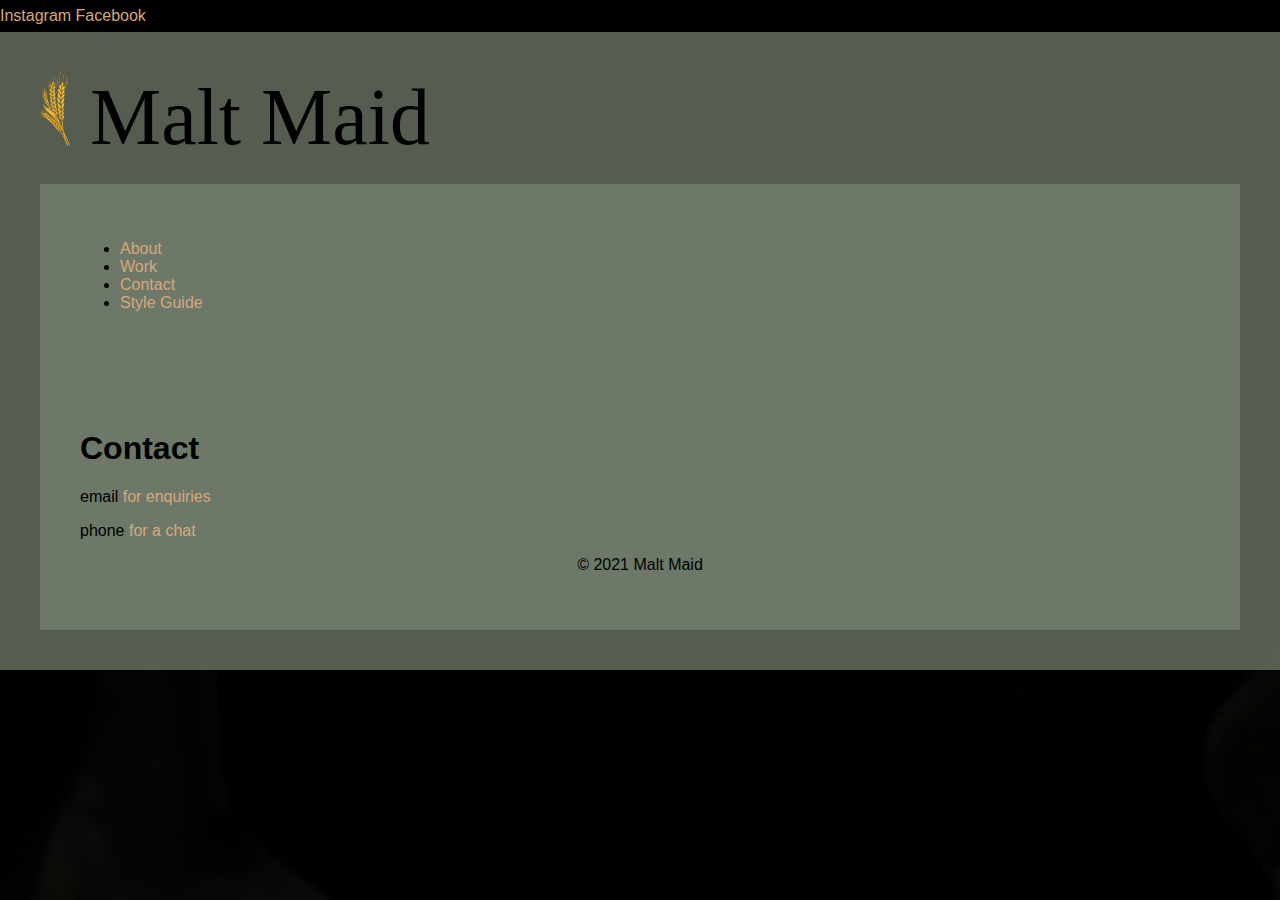
==== contact.html @ 1ae07787 "nav and css update" ====
<!DOCTYPE html>
    <html lang="en">
    
     
     
    
    <head>
        <meta charset="UTF-8">
        <meta http-equiv="X-UA-Compatible" content="IE=edge">
        <meta name="viewport" content="width=device-width, initial-scale=1.0">
        <title>Malt Maid</title>
    
    
        <link rel="stylesheet" href="Resources/CSS/style.css">
    </head>
    
    
    <body>
      <a class="desktop-socials" href="http://www.instagram.com/envyeyed">Instagram</a>
      <a class="desktop-socials" href="http://www.facebook.com">Facebook</a> 
      <div class="layout-wide">
        <div class="logo">
          <img src="Resources/Images/malt maid logo.png" alt="alt maid logo"div>
      
          <div class="header-text">
            Malt Maid
          </div>
        
        </div>
        <h1></h1>
    
    
        <header>
            <div class="layout-wide">
    
              <section class= navigation>
    
                <nav class="">
    
                  <ul>
                    <li> 
                      <a href= "index.html">About</a>
                    </li>
    
                    <li>
                      <a href="media.html">Work</a>
                    </li>
                    <li>
                      <a href="contact.html">Contact</a>
                    </li>
    
                    <li>
                      <a href="style-guide copy.html">Style Guide</a>
                    </li>
    
                  </ul>
                </nav></nav>
              </section>
    
            </div>
        </header>

<body>


    <header>
        <div class="layout-wide">

            <h1>Contact</h1>

 <p>email<a href="mailto:skrishnan@mycollarts.edu.au"> for enquiries</a></p>

 <p>phone <a href="tel:0481150351"> for a chat</a></p>
</p>


<footer>
  <p>&copy; 2021 Malt Maid </p> 
      </footer>

</html>
---- Resources/CSS/style.css ----
@import url(normalise.css);

@import url('https://fonts.googleapis.com/css2?family=Marcellus&family=Tenor+Sans&display=swap');

/* Global faults */

body {
  
    background-image: url("../Images/pouring-copy.jpg");
    
    font-family:'Trebuchet MS', 'Lucida Sans Unicode', 'Lucida Grande', 'Lucida Sans', Arial, sans-serif;

    font-size: 16px;
    line-height: 2;
    
} 

h1,h2,h3,h4,h5{
    

    font-size: 32px;
}

img{
    max-width: 100%;
}

a { 
    color: rgb(214, 168, 127);
    text-decoration: none;
}

a:hover{
    color: rgb(202, 150, 97);
    text-decoration: none;
}

/* layouts*/
.layout-wide {
    background-color: rgba(119, 132, 114,0.7);

    max-width: 1200px;
    padding: 40px;
    margin-left: auto;
    margin-right: auto;
    line-height: normal;
}

/* Headings and typography */

h1,h2,h3,h4,h5 {
    font-family:Verdana, Geneva, Tahoma, sans-serif;
}

/* header */


.header-image{max-width: 10px;}

.header-image{max-height: 10px}

.header-text{font-size: 5rem;}

.header-text{font-family: cursive;}

.header-text{}

header.layout-wide{display: grid;
grid-template-columns: 200px;}

.logo {
    display: grid;
    grid-template-columns: 30px auto;
    grid-gap: 20px;
}

/* navigation */

.navigation {
background-color: (var--alternate-color);
}

/* footer */ 

footer {text-align: center;}

/* modelues */

first {
    background-color:black;
  }
  .second {
    background-color: black;
  }
  .third {
    background-color: black;
  }
  
  
  @media screen and (min-width: 200px) {
    
    .whatever {
      display: grid;
      grid-template-columns:  auto auto auto;
      grid-gap: 50px;
    }
  }
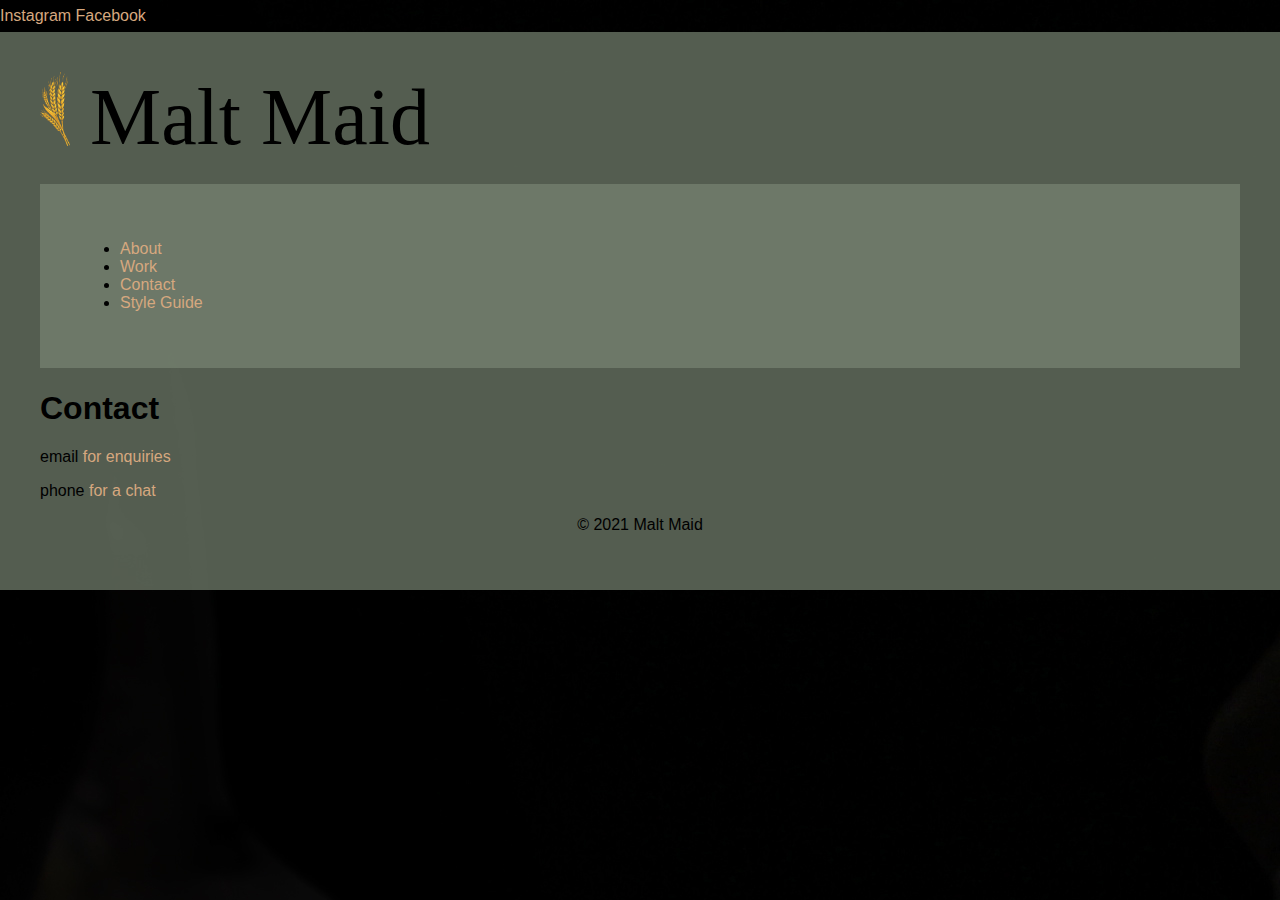
==== commit cd96164b: "another nav update" ====
--- a/contact.html
+++ b/contact.html
@@ -64,7 +64,6 @@
 
 
     <header>
-        <div class="layout-wide">
 
             <h1>Contact</h1>
 
--- a/Resources/CSS/style.css
+++ b/Resources/CSS/style.css
@@ -80,6 +80,19 @@
 background-color: (var--alternate-color);
 }
 
+.main-nav {
+    list-style: none;
+    padding: 0;
+}
+
+.main-nav li{
+    text-align: center;
+    text-transform: uppercase;
+}
+.main-nav a{ 
+    color: (var--main-color);
+}
+
 /* footer */ 
 
 footer {text-align: center;}
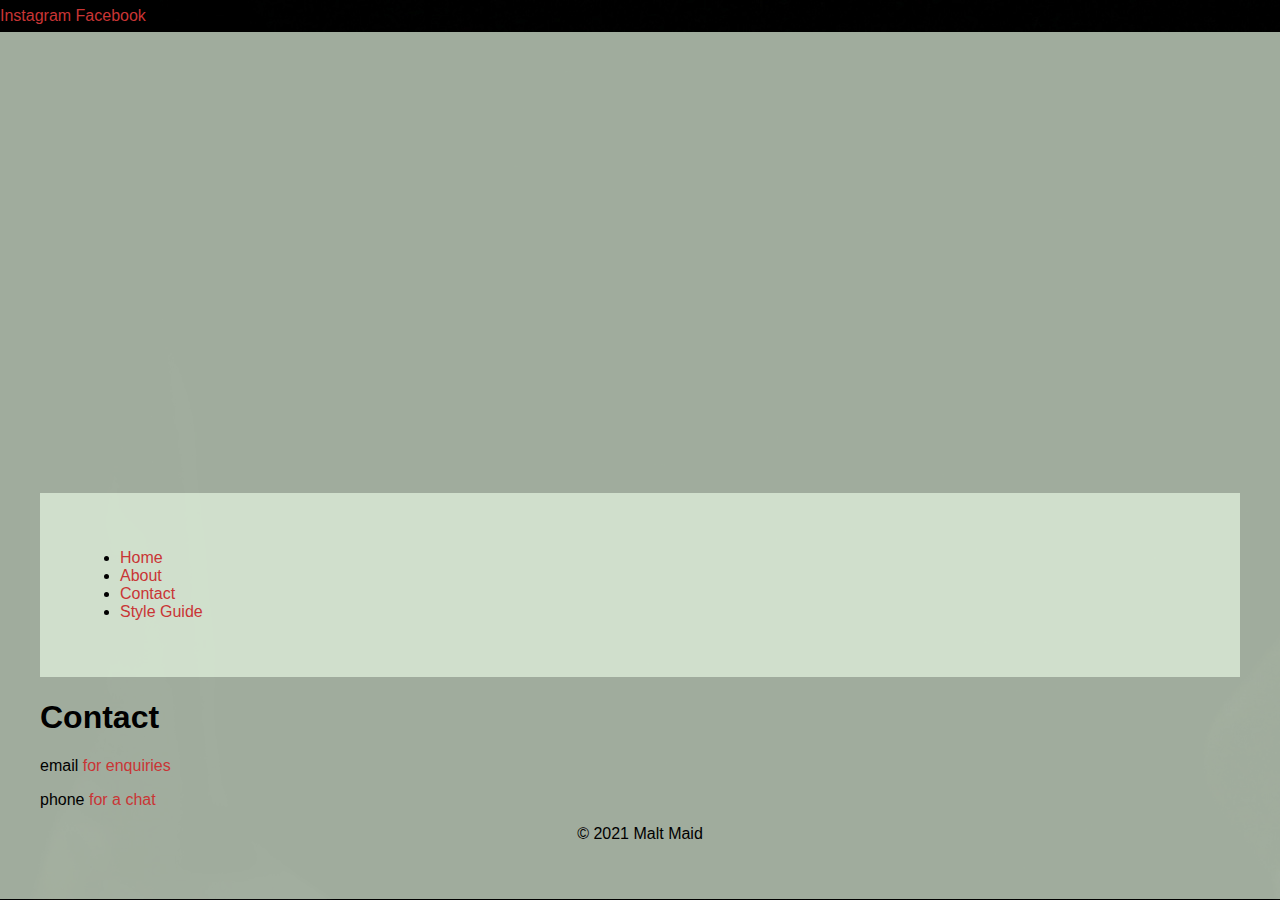
==== commit b5cad1ae: "favicon" ====
--- a/contact.html
+++ b/contact.html
@@ -1,64 +1,66 @@
-    <!DOCTYPE html>
-    <html lang="en">
-    
-     
-     
-    
-    <head>
-        <meta charset="UTF-8">
-        <meta http-equiv="X-UA-Compatible" content="IE=edge">
-        <meta name="viewport" content="width=device-width, initial-scale=1.0">
-        <title>Malt Maid</title>
-    
-    
-        <link rel="stylesheet" href="Resources/CSS/style.css">
-    </head>
-    
-    
-    <body>
-      <a class="desktop-socials" href="http://www.instagram.com/envyeyed">Instagram</a>
-      <a class="desktop-socials" href="http://www.facebook.com">Facebook</a> 
-      <div class="layout-wide">
-        <div class="logo">
-          <img src="Resources/Images/malt maid logo.png" alt="alt maid logo"div>
-      
-          <div class="header-text">
-            Malt Maid
-          </div>
-        
+<!DOCTYPE html>
+<html lang="en">
+
+<head>
+    <meta charset="UTF-8">
+    <meta http-equiv="X-UA-Compatible" content="IE=edge">
+    <meta name="viewport" content="width=device-width, initial-scale=1.0">
+    <title>Malt Maid</title>
+
+
+    <link rel="stylesheet" href="Resources/CSS/style.css">
+</head>
+
+<link rel="apple-touch-icon" sizes="180x180" href="resources/images/apple-touch-icon.png">
+<link rel="icon" type="image/png" sizes="32x32" href="resources/images/favicon-32x32.png">
+<link rel="icon" type="image/png" sizes="16x16" href="resources/images/favicon-16x16.png">
+<link rel="manifest" href="resources/images/site.webmanifest">
+<link rel="shortcut icon" href="resources/images/favicon.ico">
+<meta name="msapplication-TileColor" content="#da532c">
+<meta name="msapplication-config" content="resources/images/browserconfig.xml">
+<meta name="theme-color" content="#ffffff">
+
+<body>
+  <a class="desktop-socials" href="http://www.instagram.com/envyeyed">Instagram</a>
+  <a class="desktop-socials" href="http://www.facebook.com">Facebook</a> 
+  <div class="layout-wide">
+ 
+    <h1></h1>
+
+    <header>
+
+      <header class=mainhead>
+        <video class="header-vid" src="Resources/Video/pexels-cottonbro-8145798.mp4" autoplay loop muted></video>
+      </header> 
+
+        <div class="layout-wide">
+
+          <section class= navigation>
+
+            <nav class="">
+
+              <ul>
+                <li> 
+                  <a href= "style-guide.html">Home</a>
+                </li>
+
+                <li>
+                  <a href="index.html">About</a>
+                </li>
+                <li>
+                  <a href="contact.html">Contact</a>
+                </li>
+
+                <li>
+                  <a href="style-guide copy.html">Style Guide</a>
+                </li>
+
+              </ul>
+            </nav></nav>
+          </section>
+
         </div>
-        <h1></h1>
-    
-    
-        <header>
-            <div class="layout-wide">
-    
-              <section class= navigation>
-    
-                <nav class="">
-    
-                  <ul>
-                    <li> 
-                      <a href= "index.html">About</a>
-                    </li>
-    
-                    <li>
-                      <a href="media.html">Work</a>
-                    </li>
-                    <li>
-                      <a href="contact.html">Contact</a>
-                    </li>
-    
-                    <li>
-                      <a href="style-guide copy.html">Style Guide</a>
-                    </li>
-    
-                  </ul>
-                </nav></nav>
-              </section>
-    
-            </div>
-        </header>
+    </header>
 
 <body>
 
--- a/Resources/CSS/style.css
+++ b/Resources/CSS/style.css
@@ -15,29 +15,29 @@
     
 } 
 
-h1,h2,h3,h4,h5{
+h1,h2,h3,h4,h5 {
     
 
     font-size: 32px;
 }
 
-img{
+img {
     max-width: 100%;
 }
 
 a { 
-    color: rgb(214, 168, 127);
+    color: rgb(201, 53, 53);
     text-decoration: none;
 }
 
 a:hover{
-    color: rgb(202, 150, 97);
+    color: rgb(141, 36, 36);
     text-decoration: none;
 }
 
 /* layouts*/
 .layout-wide {
-    background-color: rgba(119, 132, 114,0.7);
+    background-color: rgba(228, 245, 223, 0.7);
 
     max-width: 1200px;
     padding: 40px;
@@ -54,7 +54,21 @@
 
 /* header */
 
+.mainhead {
+    background-color: transparent;
+   text-align: center;
+   
+   position: relative;
+     height: 400px;
+     overflow: hidden; 
+ }
 
+ .header-vid { 
+    width: 100%;
+    position: relative;
+      left: 0;
+      margin-top: -80px;
+  }  
 .header-image{max-width: 10px;}
 
 .header-image{max-height: 10px}
@@ -77,7 +91,7 @@
 /* navigation */
 
 .navigation {
-background-color: (var--alternate-color);
+    background-color: (var--alternate-color);
 }
 
 .main-nav {
@@ -85,12 +99,19 @@
     padding: 0;
 }
 
-.main-nav li{
+.main-nav li {
     text-align: center;
     text-transform: uppercase;
+
 }
-.main-nav a{ 
+.main-nav a { 
     color: (var--main-color);
+
+}
+
+.nav ul {
+    list-style-type: none;
+
 }
 
 /* footer */ 
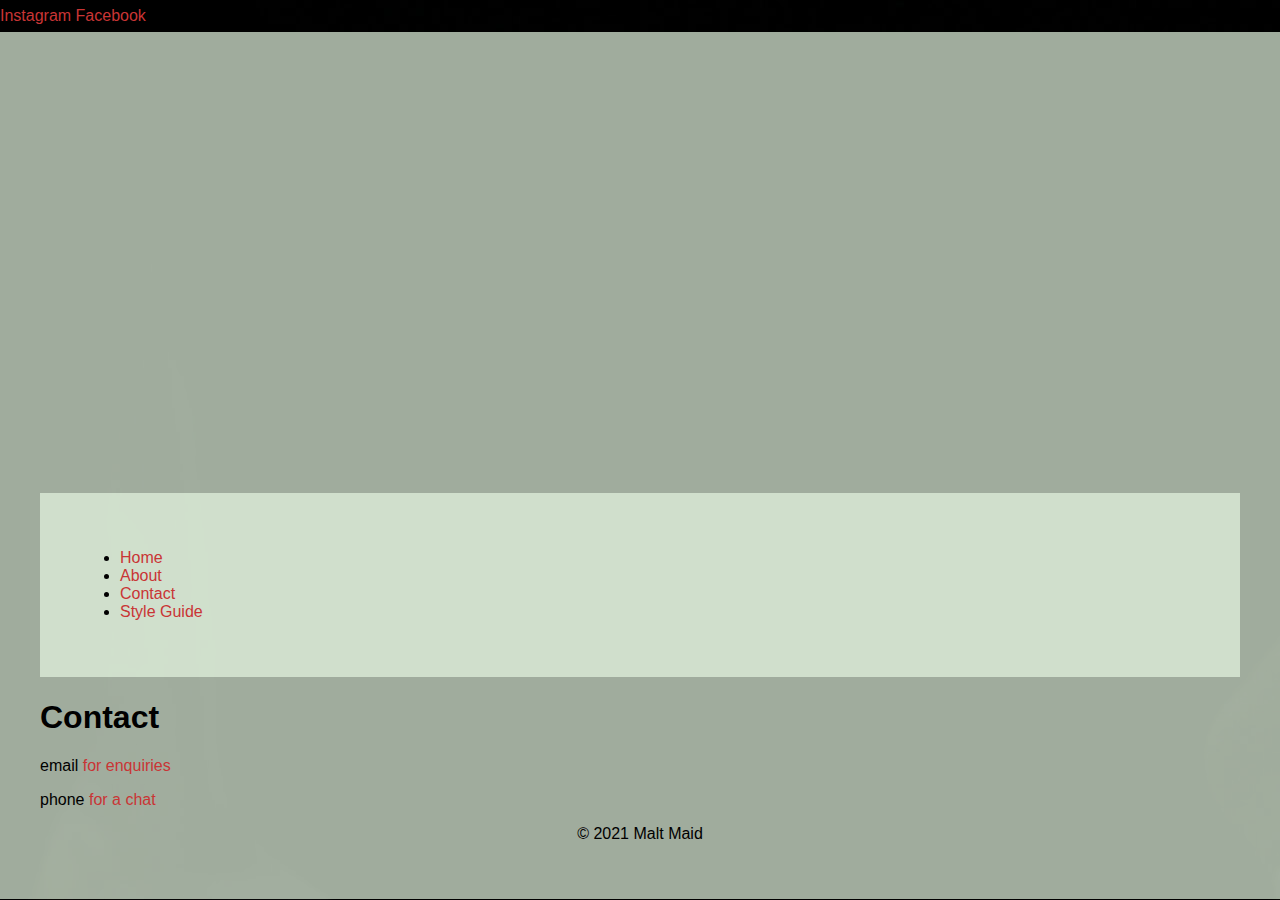
==== commit 2d602332: "compressed pics" ====
--- a/contact.html
+++ b/contact.html
@@ -7,8 +7,10 @@
     <meta name="viewport" content="width=device-width, initial-scale=1.0">
     <title>Malt Maid</title>
 
+    <meta name="description" content="Contact information for Malt Maid">
 
-    <link rel="stylesheet" href="Resources/CSS/style.css">
+    
+<link rel="stylesheet" href="Resources/CSS/style.css">
 </head>
 
 <link rel="apple-touch-icon" sizes="180x180" href="resources/images/apple-touch-icon.png">
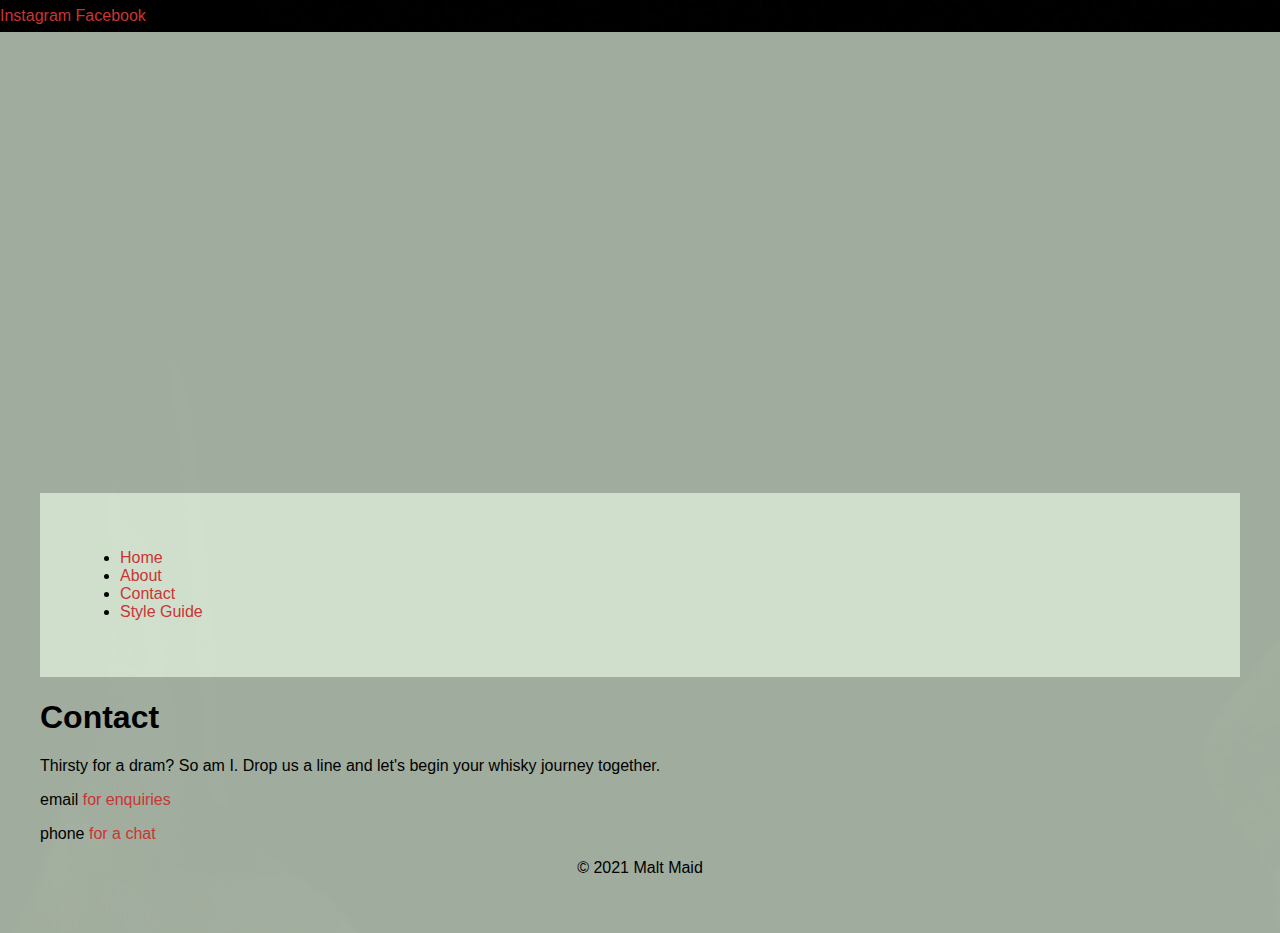
==== commit 291c3a93: "update contact" ====
--- a/contact.html
+++ b/contact.html
@@ -71,6 +71,8 @@
 
             <h1>Contact</h1>
 
+ <p>Thirsty for a dram? So am I. Drop us a line and let's begin your whisky journey together.</p>
+
  <p>email<a href="mailto:skrishnan@mycollarts.edu.au"> for enquiries</a></p>
 
  <p>phone <a href="tel:0481150351"> for a chat</a></p>
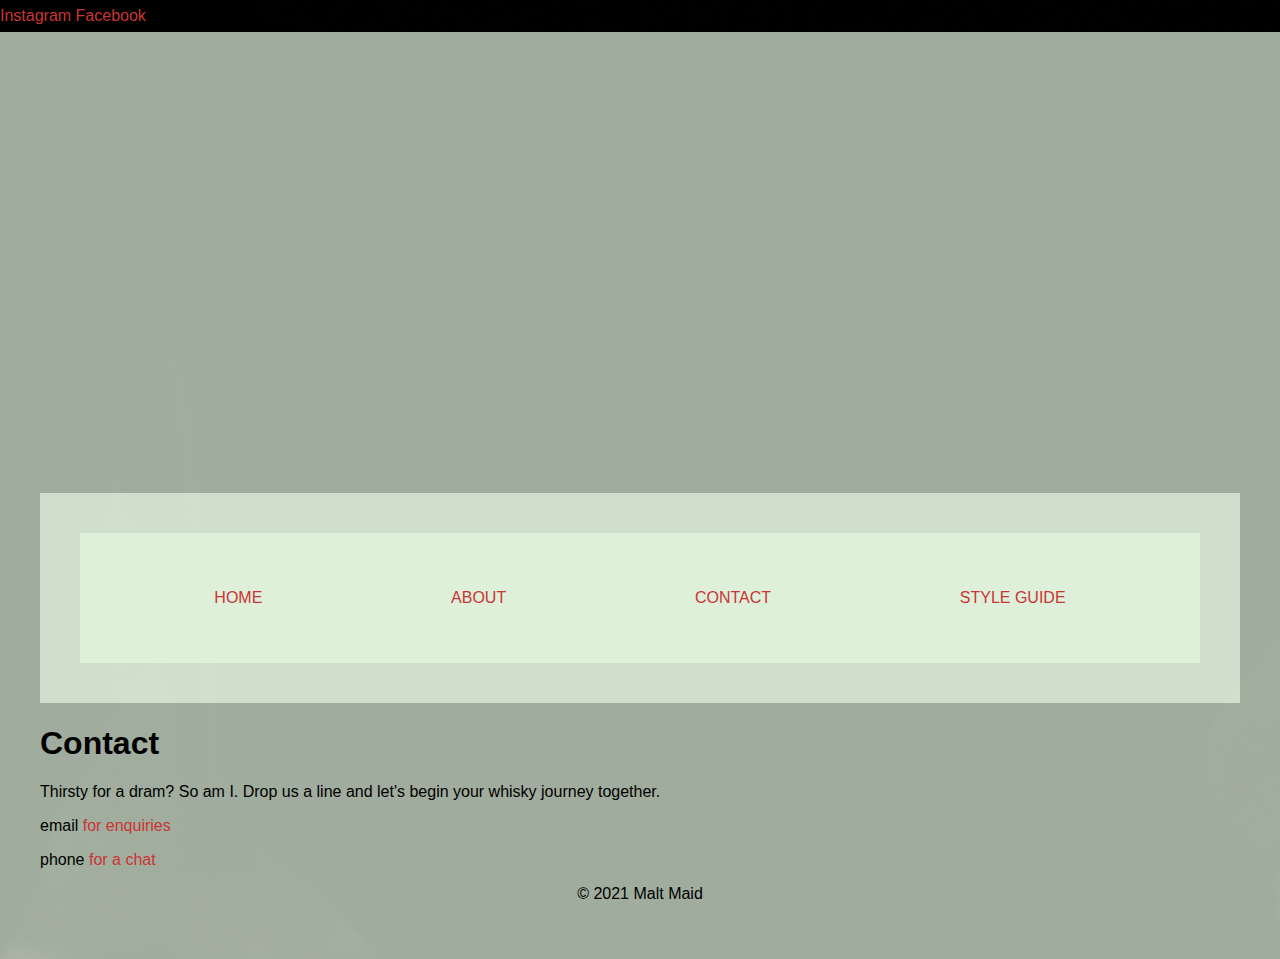
==== commit afc8e6ec: "final I think" ====
--- a/contact.html
+++ b/contact.html
@@ -39,9 +39,11 @@
 
           <section class= navigation>
 
-            <nav class="">
+            <button class="nav-prompt">Navigation</button>
 
-              <ul>
+            <nav class="layout-wide nav-inner open">
+
+              <ul class="main-nav">
                 <li> 
                   <a href= "style-guide.html">Home</a>
                 </li>
@@ -83,4 +85,5 @@
   <p>&copy; 2021 Malt Maid </p> 
       </footer>
 
+      <script src= "Resources/js/scripts.js"></script>
 </html>--- a/Resources/CSS/style.css
+++ b/Resources/CSS/style.css
@@ -90,6 +90,15 @@
 
 /* navigation */
 
+.nav-prompt{
+    background-color: transparent;
+    border: none;
+    text-align: center;
+    text-transform: uppercase;
+    width: 100%;
+    color: rgb(201, 53, 53);
+  
+}
 .navigation {
     background-color: (var--alternate-color);
 }
@@ -107,6 +116,33 @@
 .main-nav a { 
     color: (var--main-color);
 
+}
+
+@media screen and (max-width: 800px) {
+
+    .nav-inner {
+        display: none;
+        max-height: 0;
+        overflow: hidden;
+        padding-top: 0;
+        padding-bottom: 0;
+       
+    }
+    
+    .nav-inner.open {
+        max-height: 100vh;
+    }
+}
+@media screen and (min-width: 800px) {
+
+    .nav-prompt {
+        display: none;
+    }
+    .main-nav {
+        display: flex;
+        justify-content: space-around;
+    }
+    
 }
 
 .nav ul {
